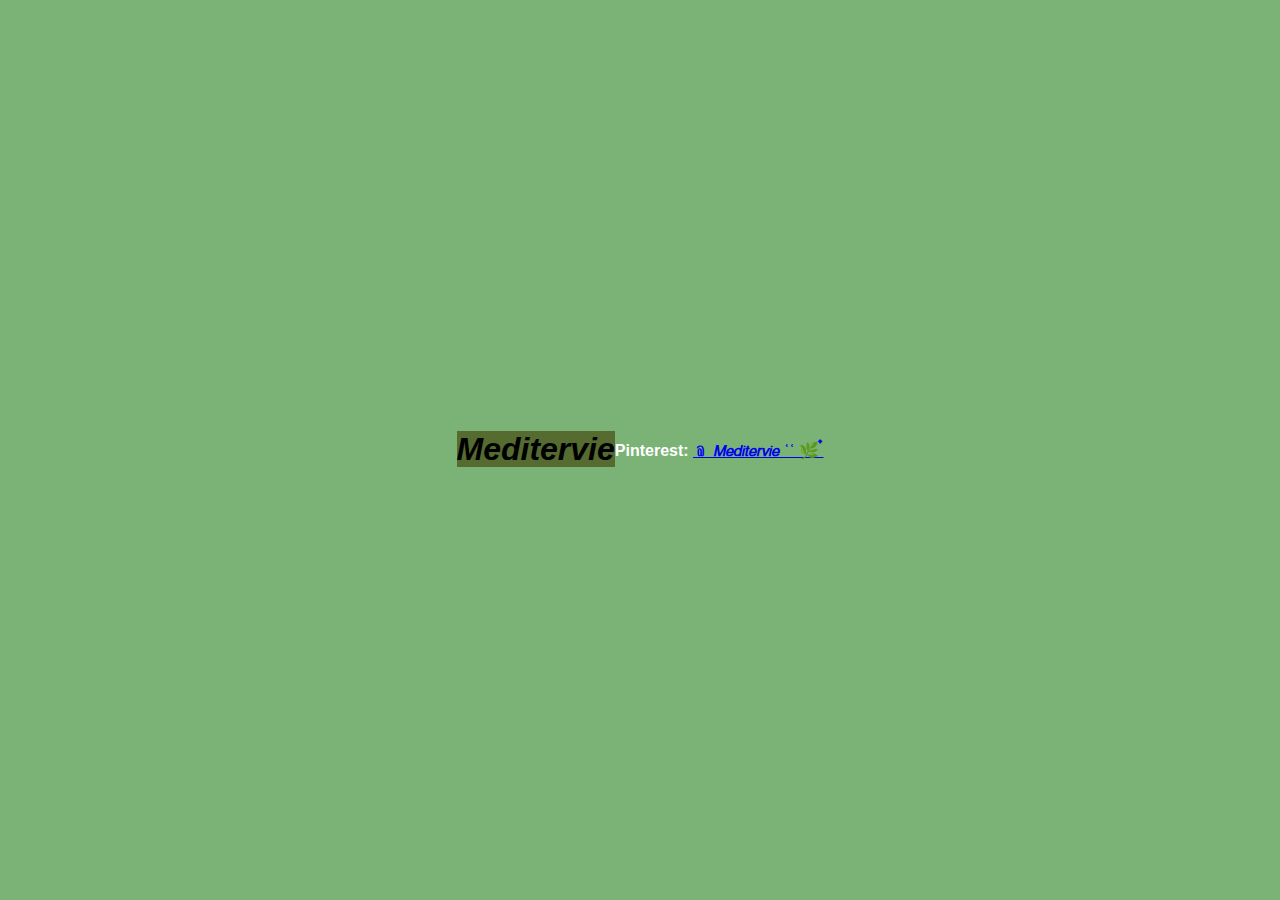
==== index.html @ fdee952c "...." ====
<!DOCTYPE html>
<html lang="pt-BR">
<head>
    <meta charset="UTF-8">
    <meta name="viewport" content="width=device-width, initial-scale=1.0">
    <link rel="shortcut icon" href="Imagens/Cogumelo-Branco.ico" type="image/x-icon">
    <title>Meditervie</title>
    <link rel="stylesheet" href="styles.css">
</head>
<body>
   
    <div class="container">

        <h1><strong><em><mark style="background-color: darkolivegreen;">Meditervie</mark></em></strong></h1>
        <p><b>
            Pinterest: <a href="https://br.pinterest.com/meditervie/" target="_blank" rel="external"> ﹫ 𝘔𝘦𝘥𝘪𝘵𝘦𝘳𝘷𝘪𝘦 ʿʿ 🌿 ๋</a></b></p>
    </div>
   
    

<script src="hotjar.js"></script>
</body>
</html>
---- styles.css ----
body {
    font-family: Arial, sans-serif;
    background-color: #7ab375;
    color: white;
    display: flex;
    justify-content: center;
    align-items: center;
    height: 100vh;
    margin: 0;
}

.container {
    display: flex;
    justify-content: center;
    align-items: center;
    height: 100%;
    width: 100%;
}

h1 {
    font-family: 'Franklin Gothic Medium', 'Arial Narrow', Arial, sans-serif;
    color: rgb(0, 56, 1);
    margin-top: 20px;
    text-align: center;
}
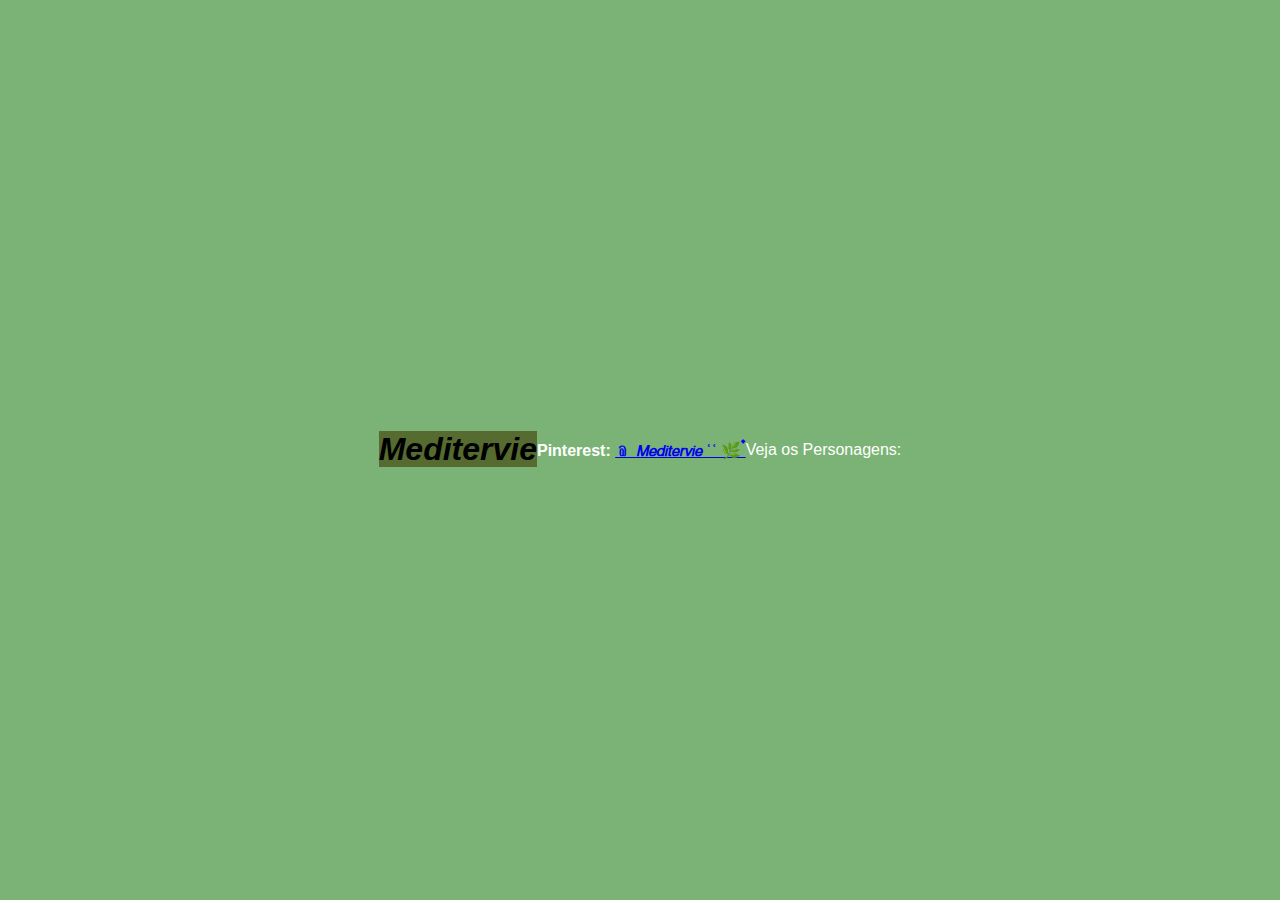
==== commit f55c84b7: "Pag002" ====
--- a/index.html
+++ b/index.html
@@ -12,8 +12,9 @@
     <div class="container">
 
         <h1><strong><em><mark style="background-color: darkolivegreen;">Meditervie</mark></em></strong></h1>
-        <p><b>
-            Pinterest: <a href="https://br.pinterest.com/meditervie/" target="_blank" rel="external"> ﹫ 𝘔𝘦𝘥𝘪𝘵𝘦𝘳𝘷𝘪𝘦 ʿʿ 🌿 ๋</a></b></p>
+        <p><b> Pinterest: <a href="https://br.pinterest.com/meditervie/" target="_blank" rel="external"> ﹫ 𝘔𝘦𝘥𝘪𝘵𝘦𝘳𝘷𝘪𝘦 ʿʿ 🌿 ๋</a></b></p>
+        <p>Veja os Personagens: <b><a href="pag002.html" Personagens!></a></b></p>
+
     </div>
    
     
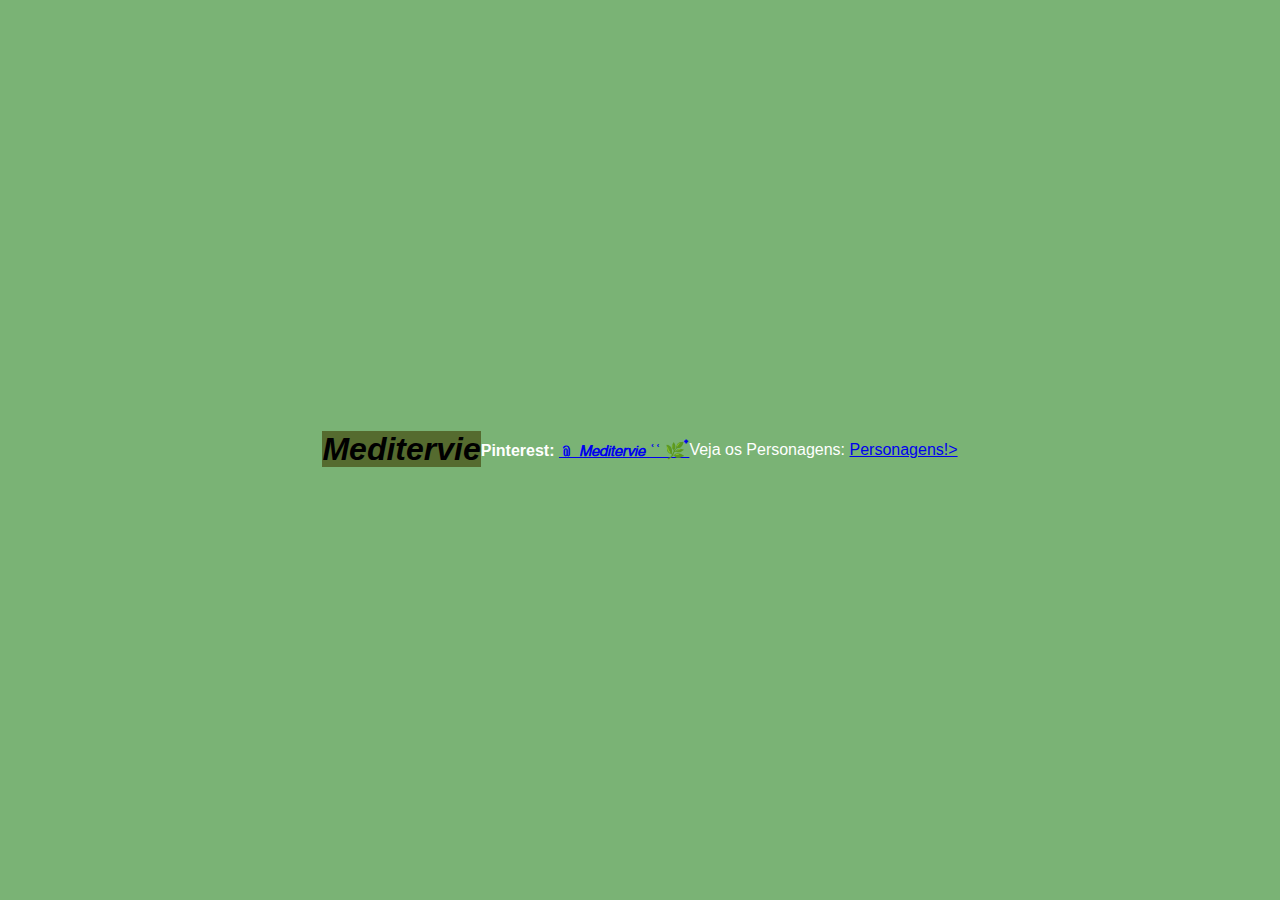
==== commit 170b0b9e: "pag002" ====
--- a/index.html
+++ b/index.html
@@ -13,7 +13,7 @@
 
         <h1><strong><em><mark style="background-color: darkolivegreen;">Meditervie</mark></em></strong></h1>
         <p><b> Pinterest: <a href="https://br.pinterest.com/meditervie/" target="_blank" rel="external"> ﹫ 𝘔𝘦𝘥𝘪𝘵𝘦𝘳𝘷𝘪𝘦 ʿʿ 🌿 ๋</a></b></p>
-        <p>Veja os Personagens: <b><a href="pag002.html" Personagens!></a></b></p>
+        <p>Veja os Personagens: <a href="pag002.html"> Personagens!></a></p>
 
     </div>
    
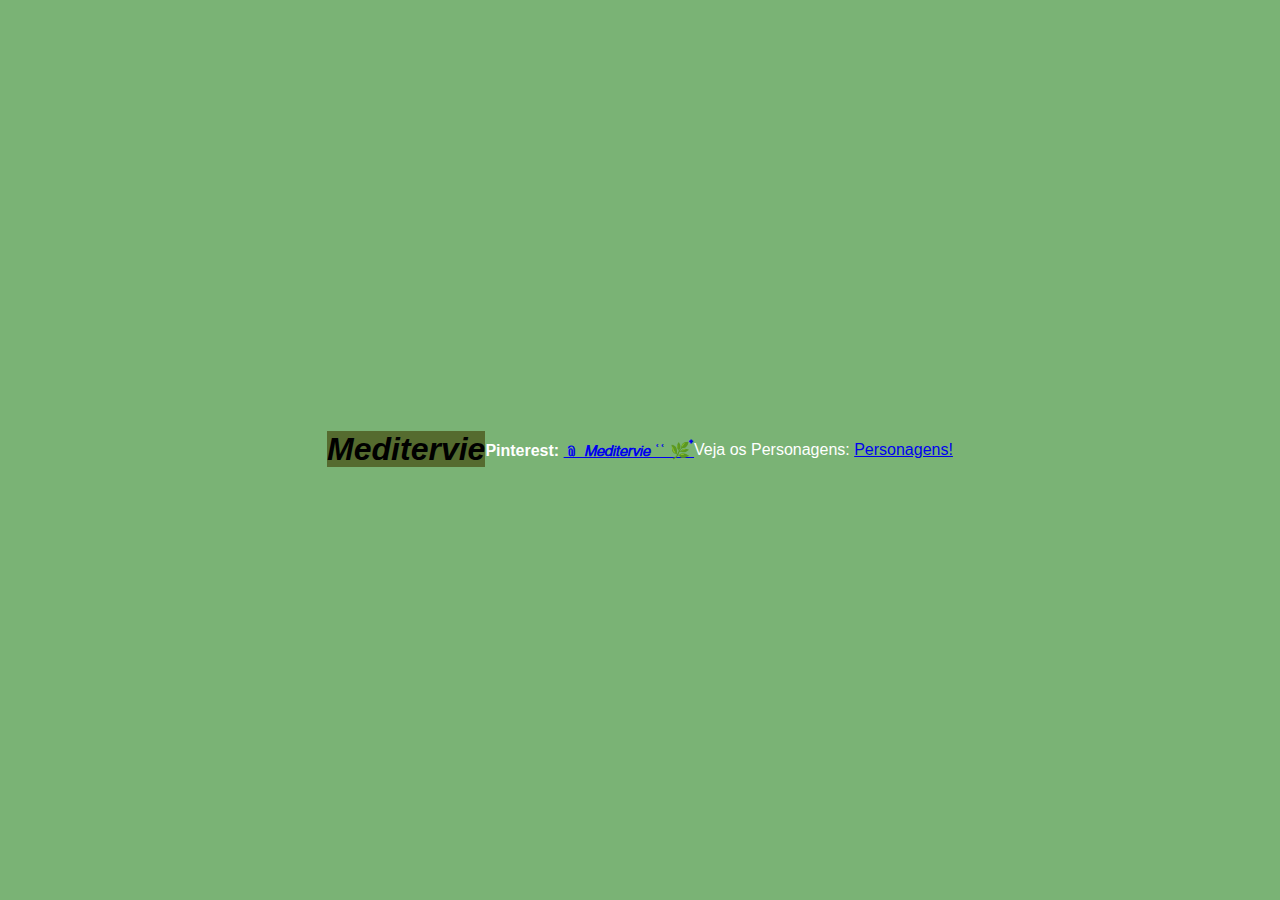
==== commit 25a407f4: "pag002test" ====
--- a/index.html
+++ b/index.html
@@ -13,7 +13,7 @@
 
         <h1><strong><em><mark style="background-color: darkolivegreen;">Meditervie</mark></em></strong></h1>
         <p><b> Pinterest: <a href="https://br.pinterest.com/meditervie/" target="_blank" rel="external"> ﹫ 𝘔𝘦𝘥𝘪𝘵𝘦𝘳𝘷𝘪𝘦 ʿʿ 🌿 ๋</a></b></p>
-        <p>Veja os Personagens: <a href="pag002.html"> Personagens!></a></p>
+        <p>Veja os Personagens: <a href="pag002.html"> Personagens!</a></p>
 
     </div>
    
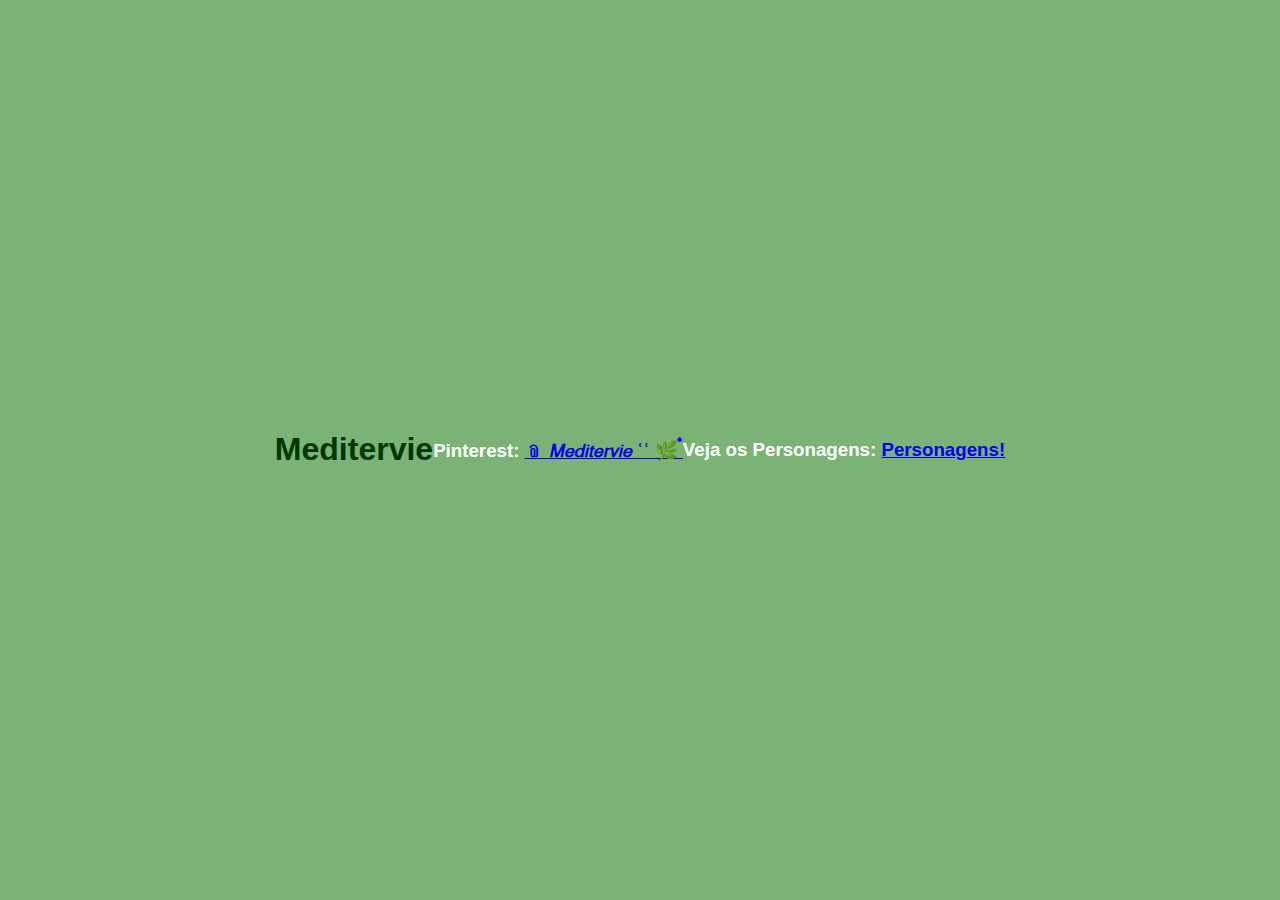
==== commit bdebea80: "n" ====
--- a/index.html
+++ b/index.html
@@ -4,21 +4,16 @@
     <meta charset="UTF-8">
     <meta name="viewport" content="width=device-width, initial-scale=1.0">
     <link rel="shortcut icon" href="Imagens/Cogumelo-Branco.ico" type="image/x-icon">
-    <title>Meditervie</title>
+    <title>Meditervie &#x1F33F</title>
     <link rel="stylesheet" href="styles.css">
 </head>
 <body>
    
-    <div class="container">
-
-        <h1><strong><em><mark style="background-color: darkolivegreen;">Meditervie</mark></em></strong></h1>
-        <p><b> Pinterest: <a href="https://br.pinterest.com/meditervie/" target="_blank" rel="external"> ﹫ 𝘔𝘦𝘥𝘪𝘵𝘦𝘳𝘷𝘪𝘦 ʿʿ 🌿 ๋</a></b></p>
-        <p>Veja os Personagens: <a href="pag002.html"> Personagens!</a></p>
-
-    </div>
-   
     
 
-<script src="hotjar.js"></script>
+        <h1>Meditervie</h1>
+        <h3><p><b> Pinterest: <a href="https://br.pinterest.com/meditervie/" target="_blank" rel="external"> ﹫ 𝘔𝘦𝘥𝘪𝘵𝘦𝘳𝘷𝘪𝘦 ʿʿ 🌿 ๋</a></b></p></h1>
+        <h3><p>Veja os Personagens: <a href="Personagens.html" rel="next"> Personagens!</a></p></h3>
+        
 </body>
 </html>
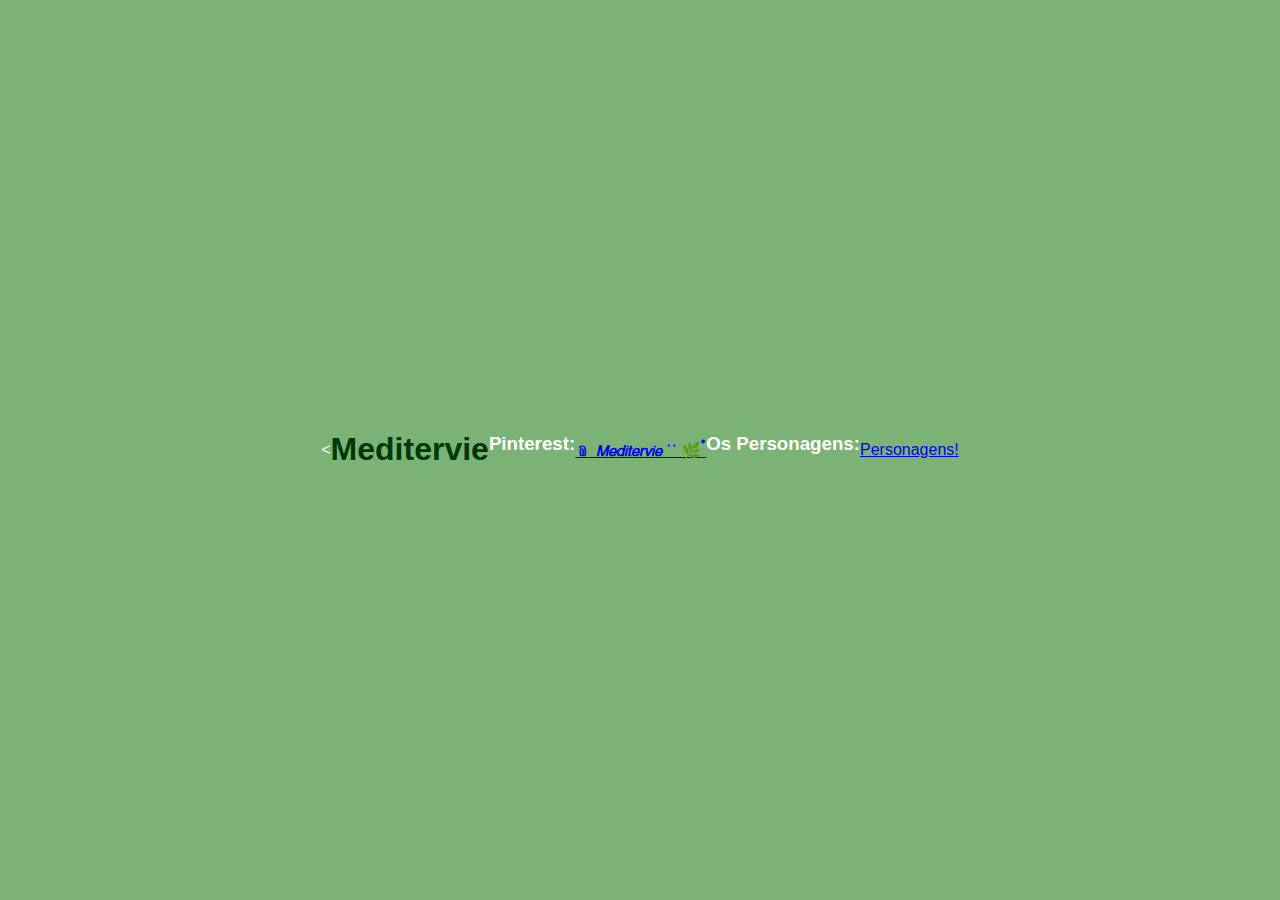
==== commit ddfd5c2d: "jjn" ====
--- a/index.html
+++ b/index.html
@@ -3,7 +3,7 @@
 <head>
     <meta charset="UTF-8">
     <meta name="viewport" content="width=device-width, initial-scale=1.0">
-    <link rel="shortcut icon" href="Imagens/Cogumelo-Branco.ico" type="image/x-icon">
+    <link rel="shortcut icon" href="Imagens/Cogumelo-Branco.ico" type="image/x-icon"><
     <title>Meditervie &#x1F33F</title>
     <link rel="stylesheet" href="styles.css">
 </head>
@@ -12,8 +12,8 @@
     
 
         <h1>Meditervie</h1>
-        <h3><p><b> Pinterest: <a href="https://br.pinterest.com/meditervie/" target="_blank" rel="external"> ﹫ 𝘔𝘦𝘥𝘪𝘵𝘦𝘳𝘷𝘪𝘦 ʿʿ 🌿 ๋</a></b></p></h1>
-        <h3><p>Veja os Personagens: <a href="Personagens.html" rel="next"> Personagens!</a></p></h3>
-        
+        <p><b> <h3>Pinterest:</h3><a href="https://br.pinterest.com/meditervie/" target="_blank" rel="external"> ﹫ 𝘔𝘦𝘥𝘪𝘵𝘦𝘳𝘷𝘪𝘦 ʿʿ 🌿 ๋</a></b></p>
+        <p><h3>Os Personagens:</h3><a href="Personagens.html" rel="next"> Personagens!</a></p></h3>
+
 </body>
 </html>
--- a/styles.css
+++ b/styles.css
@@ -17,6 +17,13 @@
     width: 100%;
 }
 
+h3 {
+    font-family: 'Franklin Gothic Medium', 'Arial Narrow', Arial, sans-serif;
+    color: rgb(254, 254, 254);
+    margin-bottom: 30px;
+    text-align: center;
+}
+
 h1 {
     font-family: 'Franklin Gothic Medium', 'Arial Narrow', Arial, sans-serif;
     color: rgb(0, 56, 1);
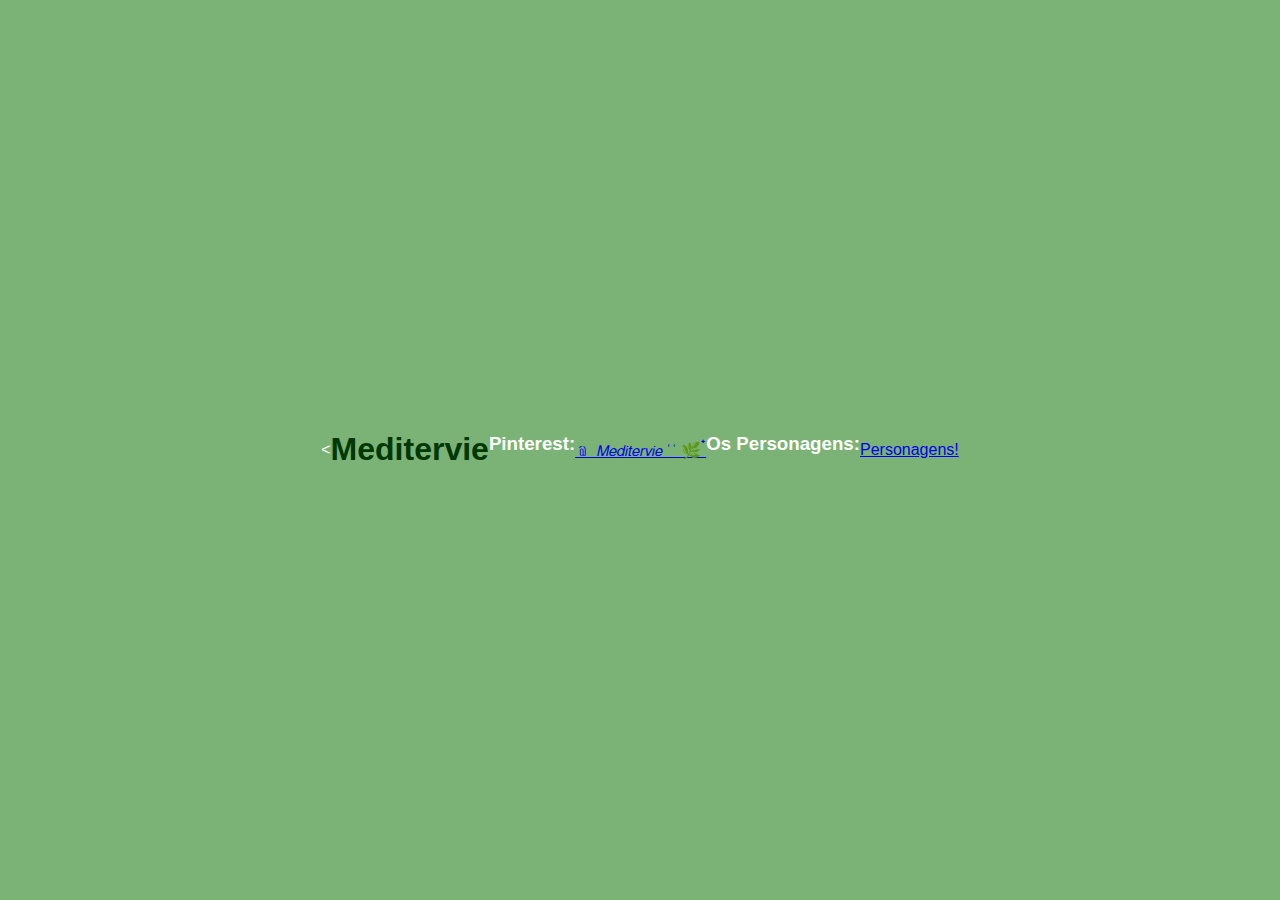
==== commit 6d869933: "jjj" ====
--- a/index.html
+++ b/index.html
@@ -12,8 +12,10 @@
     
 
         <h1>Meditervie</h1>
-        <p><b> <h3>Pinterest:</h3><a href="https://br.pinterest.com/meditervie/" target="_blank" rel="external"> ﹫ 𝘔𝘦𝘥𝘪𝘵𝘦𝘳𝘷𝘪𝘦 ʿʿ 🌿 ๋</a></b></p>
-        <p><h3>Os Personagens:</h3><a href="Personagens.html" rel="next"> Personagens!</a></p></h3>
+        <h3>Pinterest:</h3> 
+        <a href="https://br.pinterest.com/meditervie/" target="_blank" rel="external"> ﹫ 𝘔𝘦𝘥𝘪𝘵𝘦𝘳𝘷𝘪𝘦 ʿʿ 🌿 ๋</a>
+        <h3>Os Personagens:</h3>
+        <a href="Personagens.html" rel="next"> Personagens!</a>
 
 </body>
 </html>
